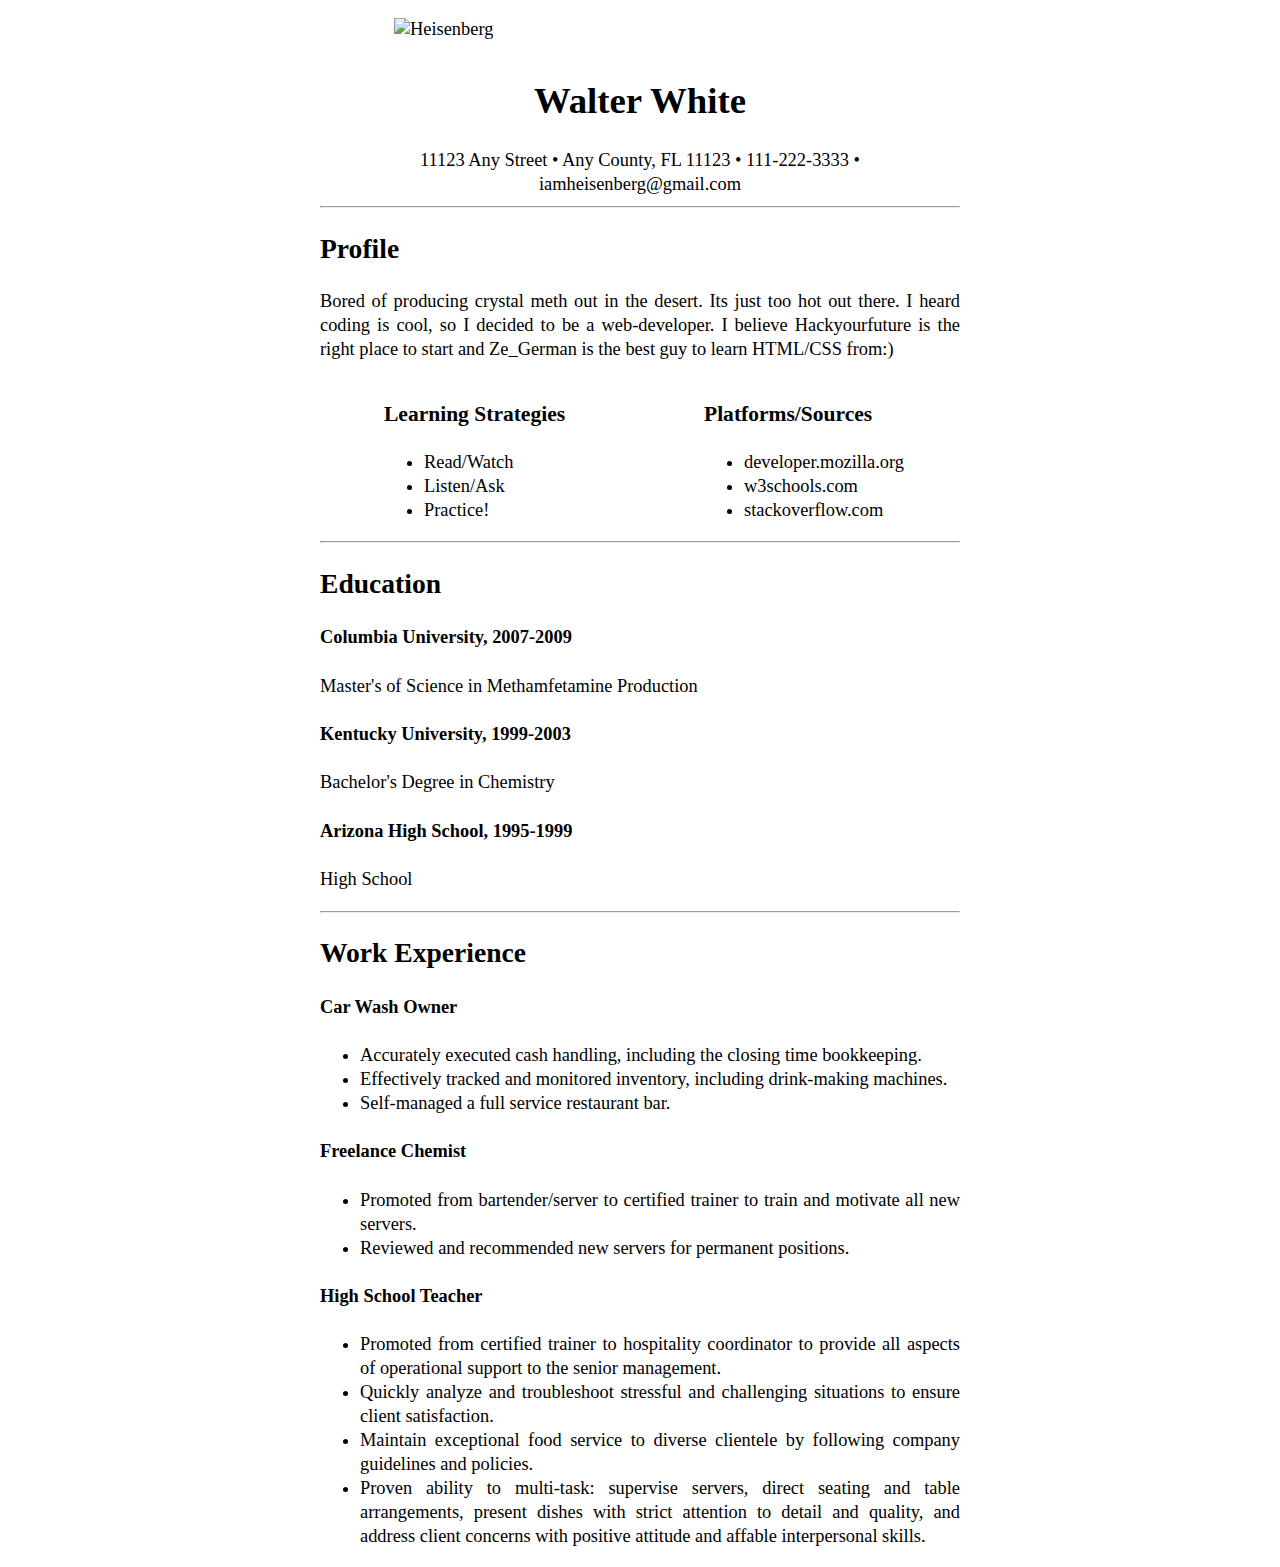
==== Week 1/index.html @ 716933dc "Homework Week #1" ====
<!DOCTYPE html>
<html lang="en">
  <head>
    <link rel="stylesheet" type="text/css" href="style.css" />
    <meta charset="UTF-8" />
    <meta name="viewport" content="width=device-width, initial-scale=1.0" />
    <meta http-equiv="X-UA-Compatible" content="ie=edge" />

    <title>Document</title>
  </head>
  <body>
    <div class="onlyimage">
      <img
        src="https://i.ytimg.com/vi/jzCT5KALPlg/maxresdefault.jpg"
        alt="Heisenberg"
      />
    </div>
    <h1>
      Walter White
    </h1>
    <div class="address">
      11123 Any Street • Any County, FL 11123 • 111-222-3333 •
      iamheisenberg@gmail.com
      <hr />
    </div>

    <div class="profile">
      <h2>
        Profile
      </h2>
      <p>
        Bored of producing crystal meth out in the desert. Its just too hot out
        there. I heard coding is cool, so I decided to be a web-developer. I
        believe Hackyourfuture is the right place to start and Ze_German is the
        best guy to learn HTML/CSS from:)
      </p>
      <div class="wrap">
        <div class="learning">
          <h3>Learning Strategies</h3>
          <ul>
            <li>Read/Watch</li>
            <li>Listen/Ask</li>
            <li>Practice!</li>
          </ul>
        </div>
        <div class="platforms">
          <h3>Platforms/Sources</h3>
          <ul>
            <li>developer.mozilla.org</li>
            <li>w3schools.com</li>
            <li>stackoverflow.com</li>
          </ul>
        </div>
      </div>
    </div>

    <div class="education">
      <hr />
      <h2>
        Education
      </h2>
      <h4>Columbia University, 2007-2009</h4>
      <p>Master's of Science in Methamfetamine Production</p>
      <h4>Kentucky University, 1999-2003</h4>
      <p>Bachelor's Degree in Chemistry</p>
      <h4>Arizona High School, 1995-1999</h4>
      <p>High School</p>
    </div>
    <hr />
    <div class="work">
      <h2>
        Work Experience
      </h2>
      <h4>Car Wash Owner</h4>
      <ul>
        <li>
          Accurately executed cash handling, including the closing time
          bookkeeping.
        </li>
        <li>
          Effectively tracked and monitored inventory, including drink-making
          machines.
        </li>
        <li>Self-managed a full service restaurant bar.</li>
      </ul>
      <h4>Freelance Chemist</h4>
      <ul>
        <li>
          Promoted from bartender/server to certified trainer to train and
          motivate all new servers.
        </li>
        <li>Reviewed and recommended new servers for permanent positions.</li>
      </ul>
      <h4>High School Teacher</h4>
      <ul>
        <li>
          Promoted from certified trainer to hospitality coordinator to provide
          all aspects of operational support to the senior management.
        </li>
        <li>
          Quickly analyze and troubleshoot stressful and challenging situations
          to ensure client satisfaction.
        </li>
        <li>
          Maintain exceptional food service to diverse clientele by following
          company guidelines and policies.
        </li>
        <li>
          Proven ability to multi-task: supervise servers, direct seating and
          table arrangements, present dishes with strict attention to detail and
          quality, and address client concerns with positive attitude and
          affable interpersonal skills.
        </li>
      </ul>
    </div>
  </body>
</html>
---- Week 1/style.css ----
body {
  margin-left: 25%;
  margin-right: 25%;
  text-align: justify;
  line-height: 1.3;
  font-size: 115%;
}
img {
  padding: 10px;
  width: 80%;
  margin-left: 10%;
  margin-right: 25%;
}
p {
  text-align: justify;
}
h1 {
  text-align: center;
}
.onlyimage {
  align-content: center;
}
.address {
  text-align: center;
}
.wrap {
  /*I NEED HELP HERE, when I resize the page, my floats stick out to the right. 
I want them to be aligned with the rest of the text*/
}
.learning {
  float: left;
  margin-left: 10%;
  border: 1px;
  width: 40%;
}
.platforms {
  float: right;
  margin-left: 10%;
  width: 40%;
}
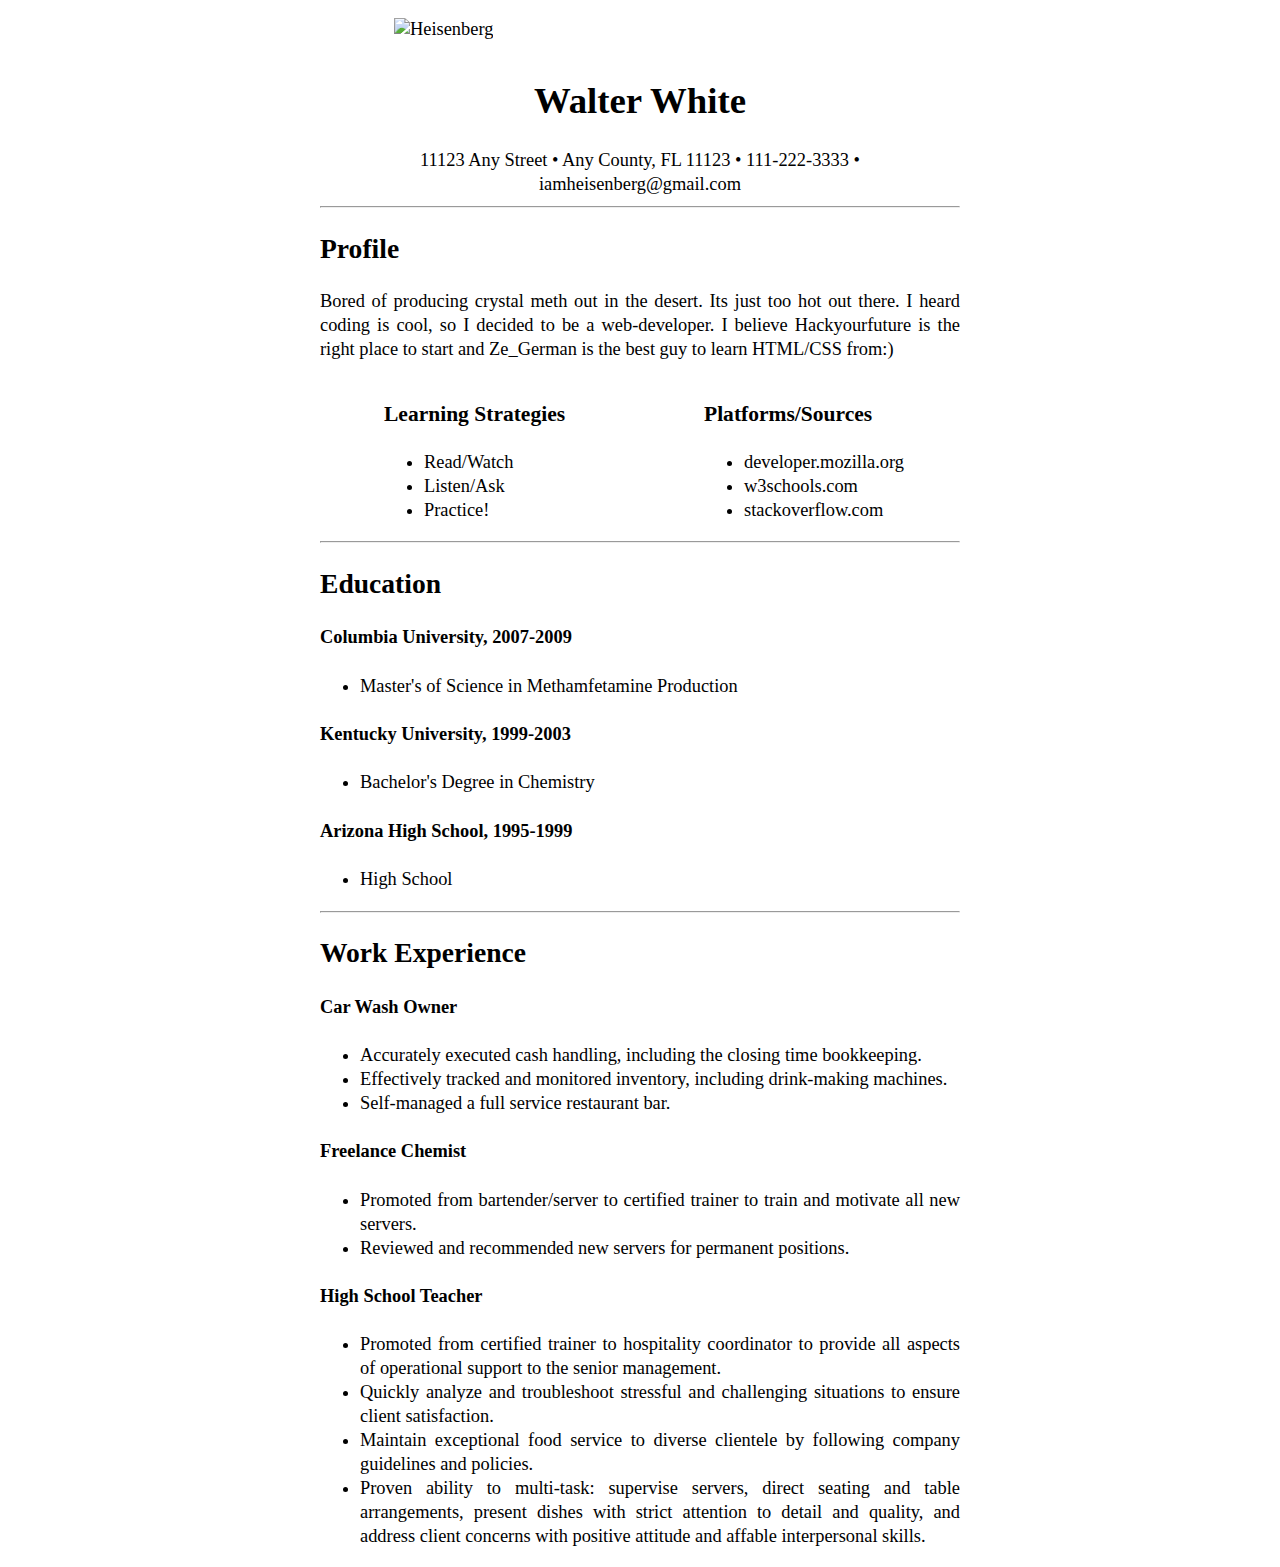
==== commit 8837175b: "Add files via upload" ====
--- a/Week 1/index.html
+++ b/Week 1/index.html
@@ -60,11 +60,17 @@
         Education
       </h2>
       <h4>Columbia University, 2007-2009</h4>
-      <p>Master's of Science in Methamfetamine Production</p>
+      <ul>
+        <li>Master's of Science in Methamfetamine Production</li>
+      </ul>
       <h4>Kentucky University, 1999-2003</h4>
-      <p>Bachelor's Degree in Chemistry</p>
+      <ul>
+      <li>Bachelor's Degree in Chemistry</li>
+      </ul>
       <h4>Arizona High School, 1995-1999</h4>
-      <p>High School</p>
+      <ul> 
+      <li>High School</li>
+    </ul>
     </div>
     <hr />
     <div class="work">
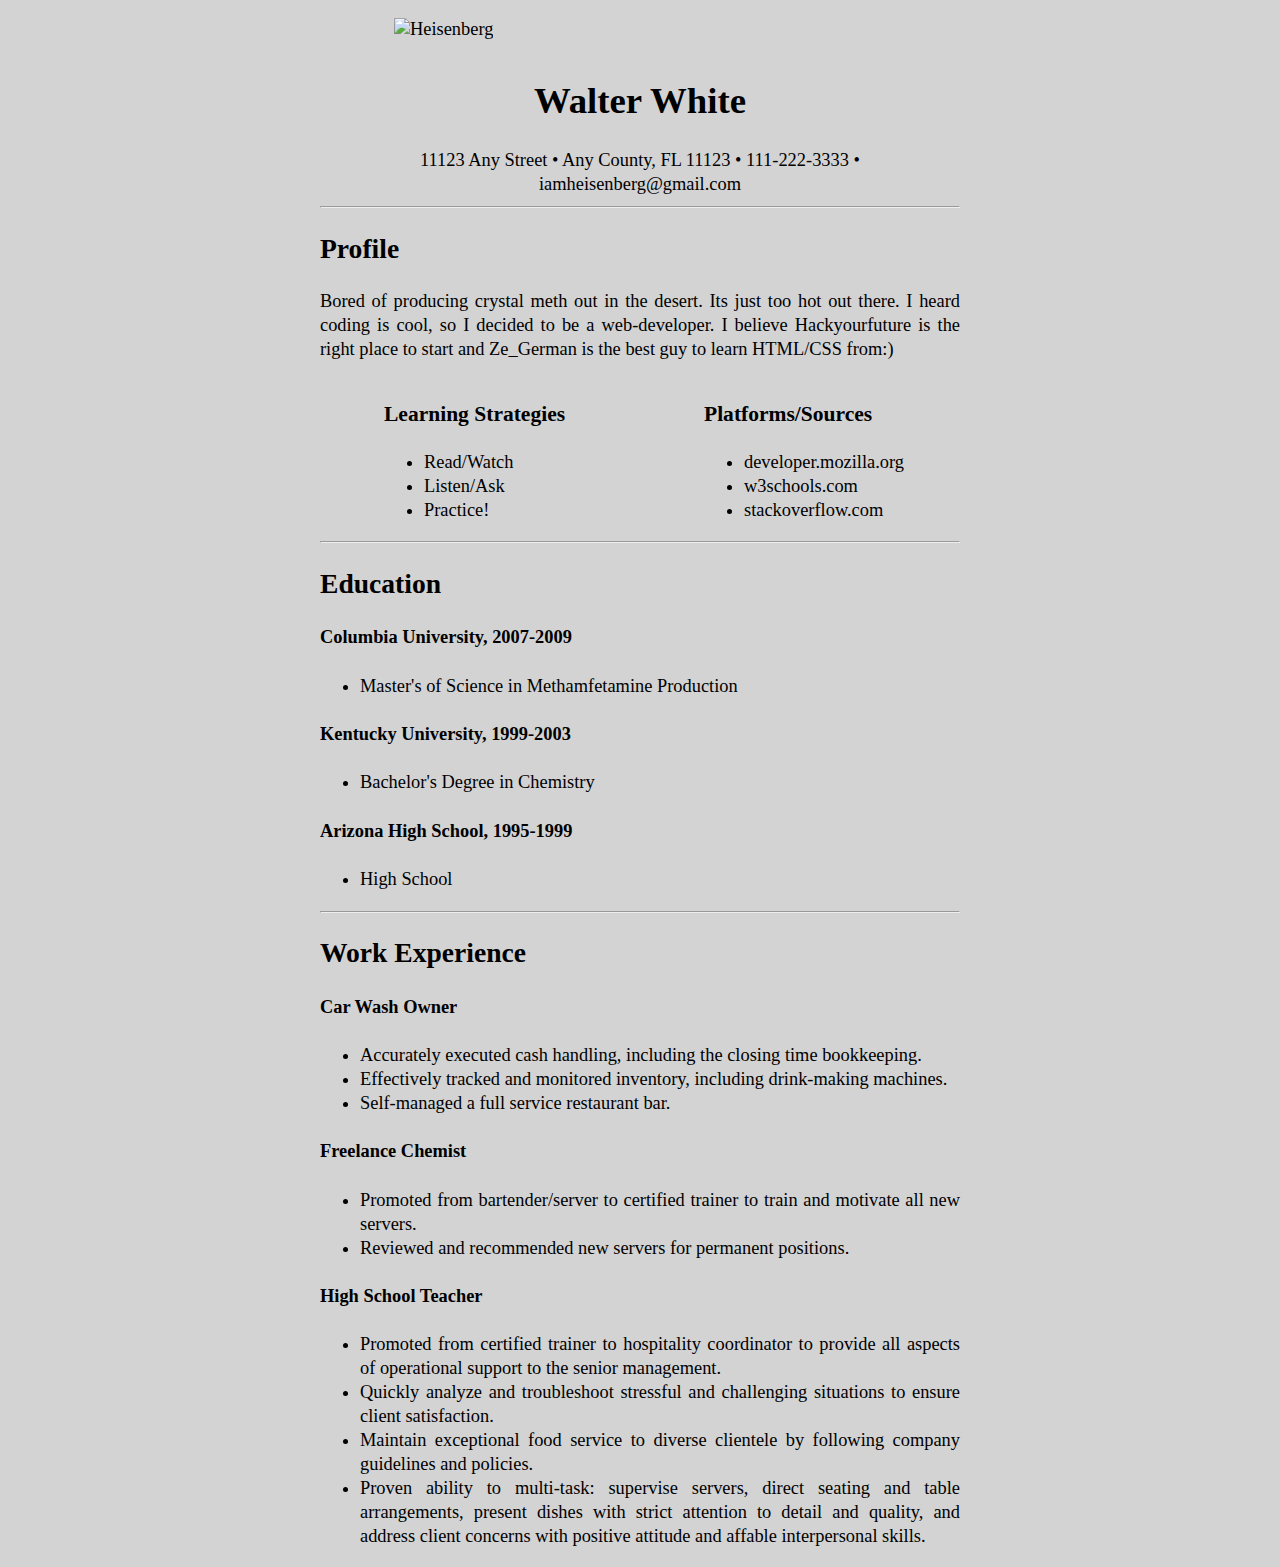
==== commit a9096220: "Add files via upload" ====
--- a/Week 1/index.html
+++ b/Week 1/index.html
@@ -65,12 +65,12 @@
       </ul>
       <h4>Kentucky University, 1999-2003</h4>
       <ul>
-      <li>Bachelor's Degree in Chemistry</li>
+        <li>Bachelor's Degree in Chemistry</li>
       </ul>
       <h4>Arizona High School, 1995-1999</h4>
-      <ul> 
-      <li>High School</li>
-    </ul>
+      <ul>
+        <li>High School</li>
+      </ul>
     </div>
     <hr />
     <div class="work">
--- a/Week 1/style.css
+++ b/Week 1/style.css
@@ -4,6 +4,7 @@
   text-align: justify;
   line-height: 1.3;
   font-size: 115%;
+  background-color: lightgray;
 }
 img {
   padding: 10px;
